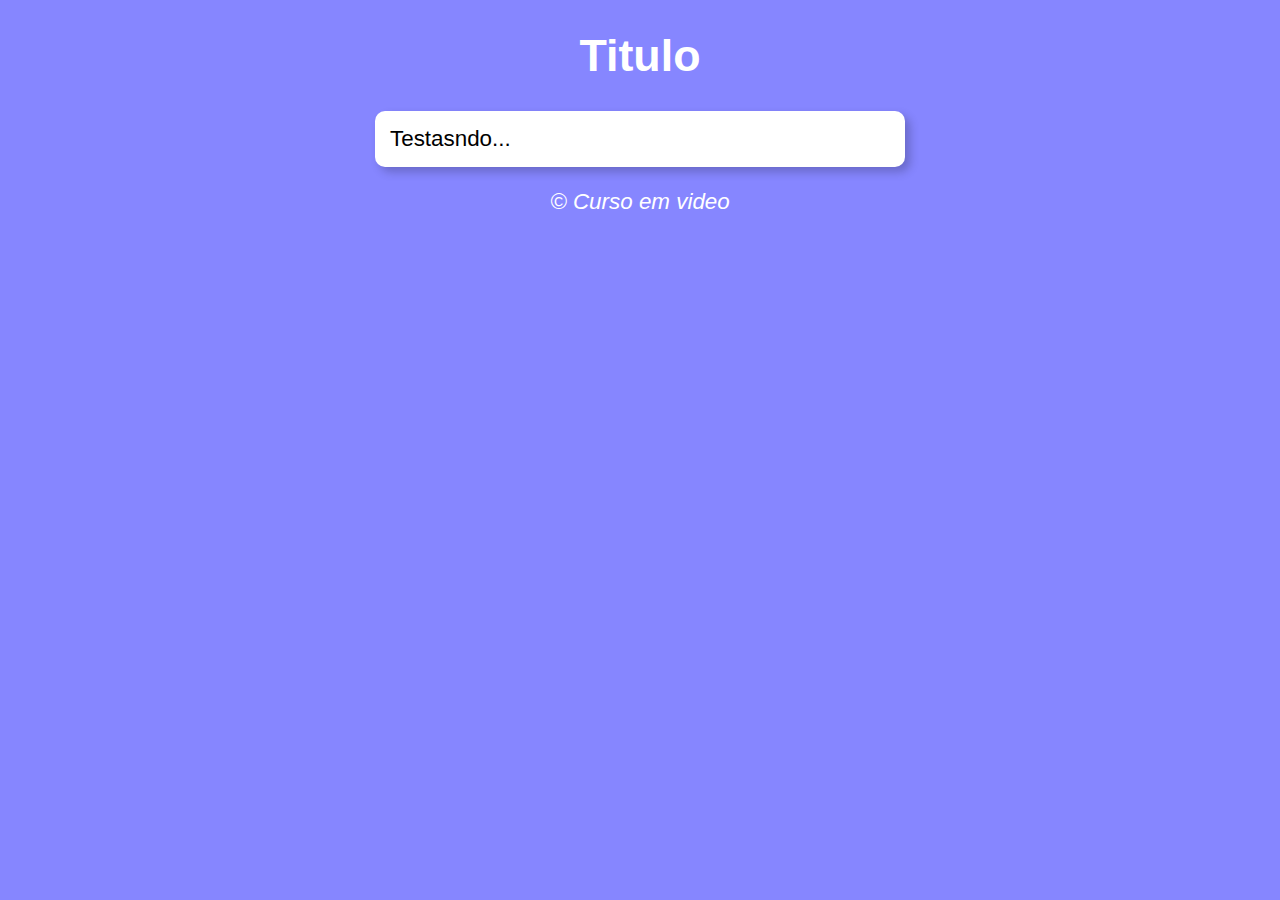
==== Desafios/ouro/desafio dia.html @ 0e616056 "lol" ====
<!DOCTYPE html>
<html lang="pt-br">
<head>
    <meta charset="UTF-8">
    <meta name="viewport" content="width=device-width, initial-scale=1.0">
    <title>Dia</title>
    <link rel="stylesheet" href="style.css">
</head>
<body>
    <header>
        <h1>Titulo</h1>
    </header>
    <section>
        <div>Testasndo...</div>
        <div></div>
    </section>
    <footer>
        <p>
            &copy; Curso em video
        </p>
    </footer>
    <script src="js.js"></script>
</body>
</html>
---- Desafios/ouro/style.css ----
@charset "UTF-8";
body{
    background-color: rgb(134, 134, 255);
    font-family: Arial, Helvetica, sans-serif;
    font-size: 1.4em;
}

header{
    color: white;
    text-align: center;
}

section{
    background-color: white;
    padding: 15px;
    width: 500px;
    border-radius: 10px;
    margin: auto;
    box-shadow: 5px 5px 10px rgba(0, 0, 0, 0.216);
}

footer{
    color: white;
    text-align: center;
    font-style: italic;
}
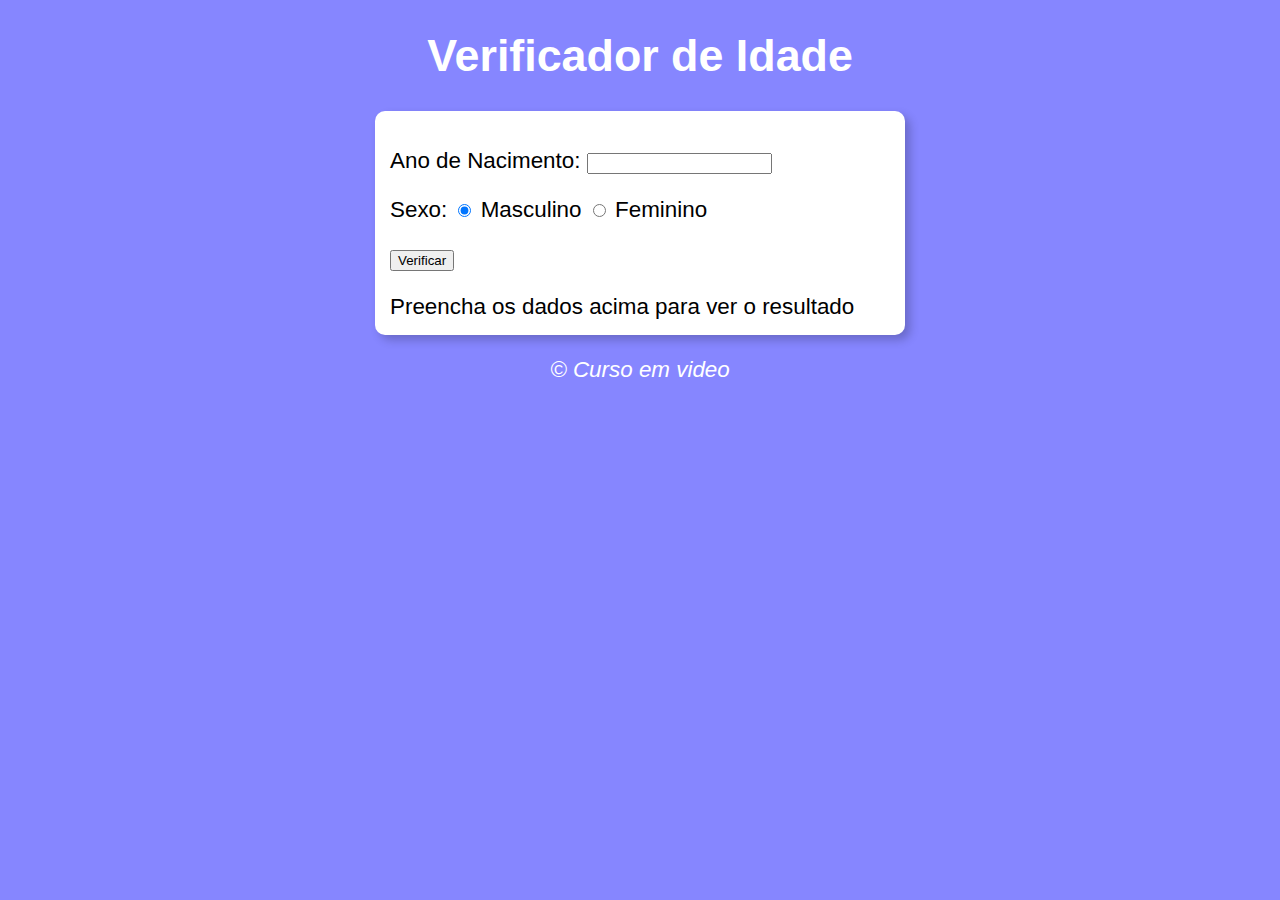
==== commit 0d963ce4: "fotos em ajava" ====
--- a/Desafios/ouro/desafio dia.html
+++ b/Desafios/ouro/desafio dia.html
@@ -3,16 +3,31 @@
 <head>
     <meta charset="UTF-8">
     <meta name="viewport" content="width=device-width, initial-scale=1.0">
-    <title>Dia</title>
+    <title>Verificador</title>
     <link rel="stylesheet" href="style.css">
 </head>
 <body>
     <header>
-        <h1>Titulo</h1>
+        <h1>Verificador de Idade</h1>
     </header>
     <section>
-        <div>Testasndo...</div>
-        <div></div>
+        <div>
+            <p>Ano de Nacimento:
+                <input type="number" name="txtano" id="txtano" min="0">
+            </p>
+            <p>Sexo:
+                <input type="radio" name="radioname" id="mas" checked>
+                <label for="mas">Masculino</label>
+                <input type="radio" name="radioname" id="fem">
+                <label for="fem">Feminino</label>
+            </p>
+            <p>
+                <input type="button" value="Verificar" onclick="verificar()">
+            </p>
+        </div>
+        <div id="res">
+            Preencha os dados acima para ver o resultado
+        </div>
     </section>
     <footer>
         <p>
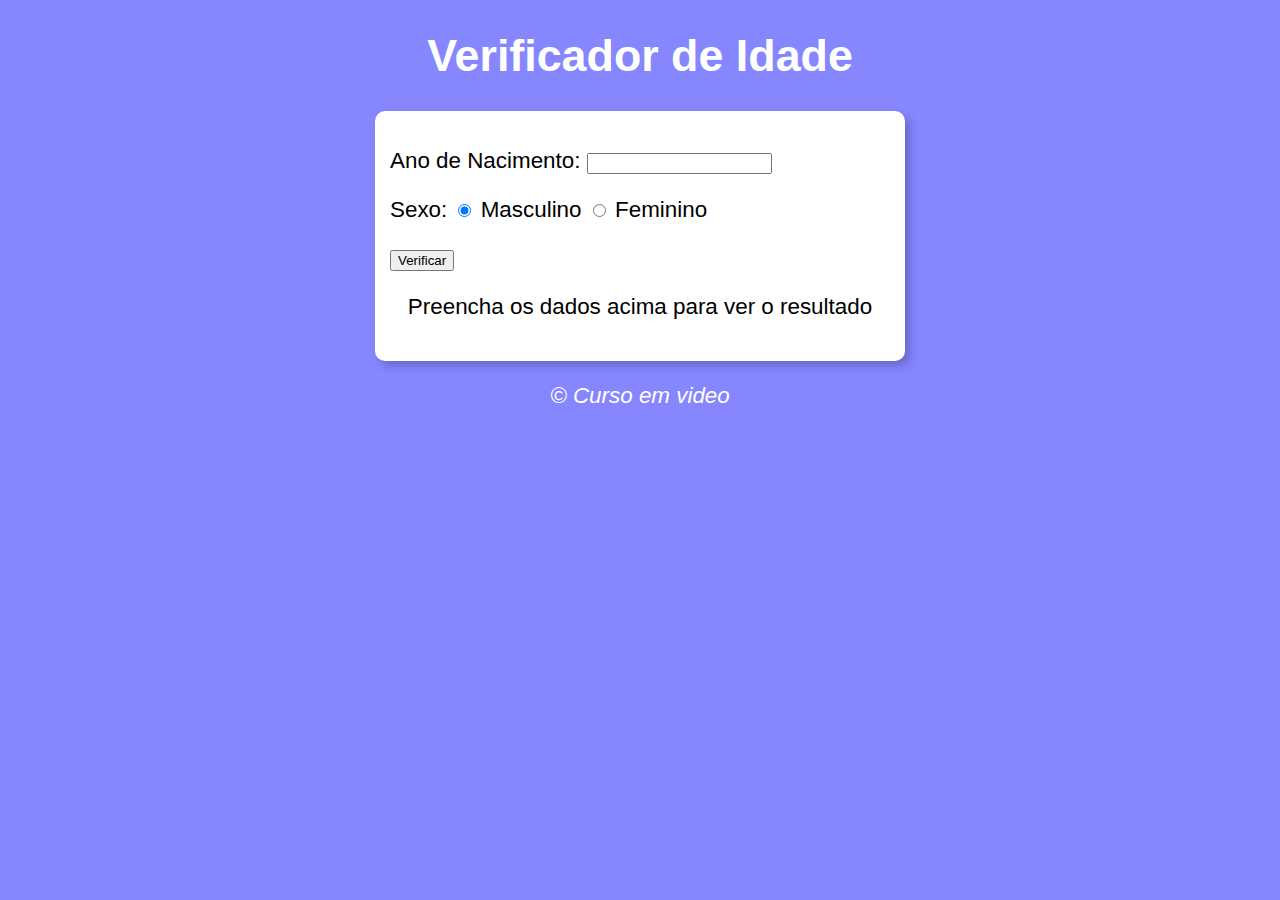
==== commit d11248fa: "concertei" ====
--- a/Desafios/ouro/desafio dia.html
+++ b/Desafios/ouro/desafio dia.html
@@ -25,8 +25,11 @@
                 <input type="button" value="Verificar" onclick="verificar()">
             </p>
         </div>
-        <div id="res">
+        <div class="res" id="res">
             Preencha os dados acima para ver o resultado
+        </div>
+        <div class="res">
+            <img id="img" src="" alt="">
         </div>
     </section>
     <footer>
--- a/Desafios/ouro/style.css
+++ b/Desafios/ouro/style.css
@@ -23,4 +23,8 @@
     color: white;
     text-align: center;
     font-style: italic;
+}
+
+.res{
+    text-align: center;
 }